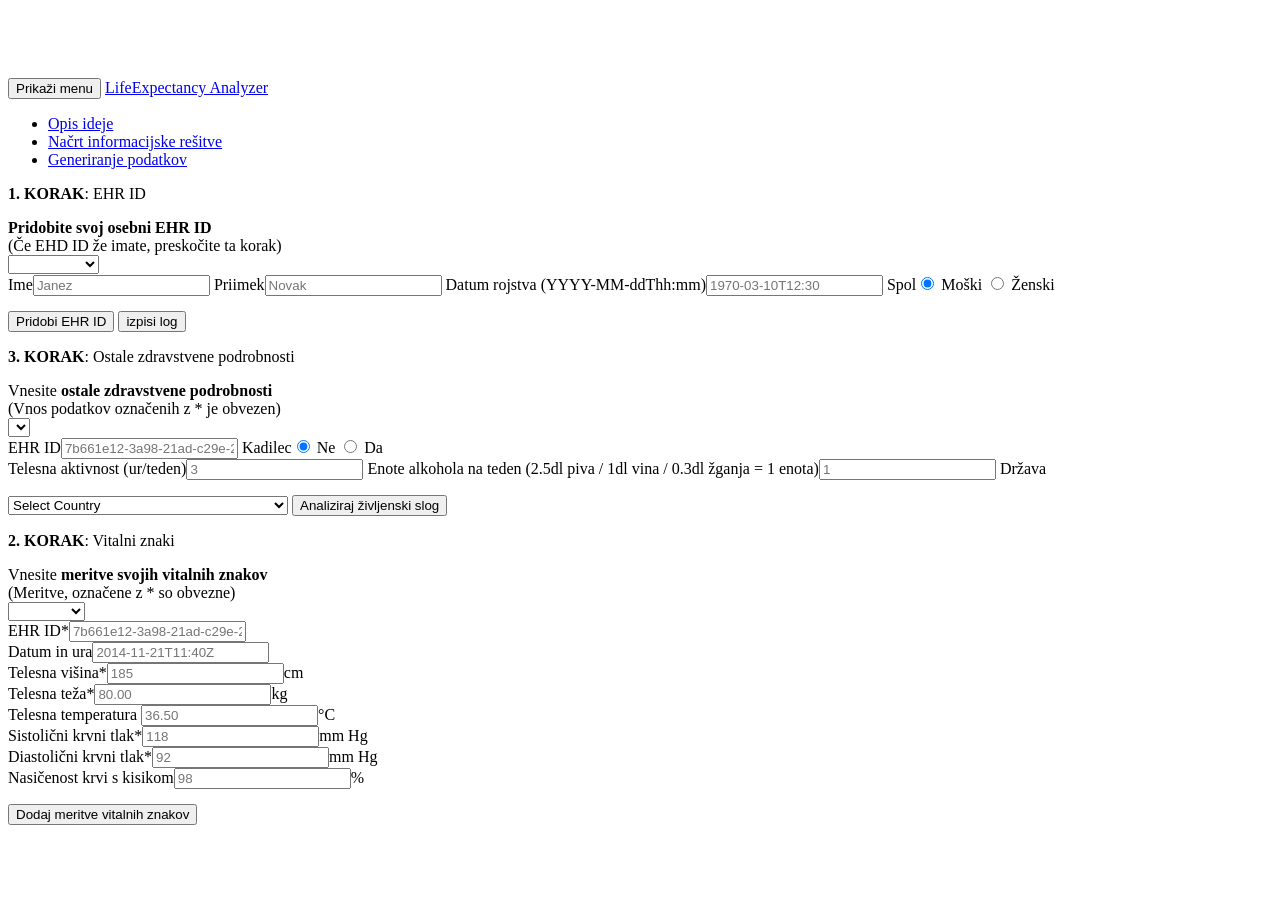
==== index.html @ 61fe8d6d "Avtomatsko generiranje podatkov ok, vizualizacija ok, manjka parse" ====
<!DOCTYPE html>
<html lang="en">
<head>
  <meta charset="utf-8">
  <title>eZdravje :: 4. DN :: OIS 2015/2016</title>
  <link href="knjiznice/css/bootstrap.min.css" rel="stylesheet">
  <link href="knjiznice/css/stil.css" rel="stylesheet">
  <style>
    body {padding-top: 70px;}
  </style>
  <script src="knjiznice/js/jquery-2.2.3.min.js"></script>
  <script src="knjiznice/js/bootstrap.min.js"></script>
  <script src="knjiznice/js/koda.js"></script>
  <script type="text/javascript" src="knjiznice/js/countries.js"></script>
  <script src="https://d3js.org/d3.v3.min.js" language="JavaScript"></script>
  <script src="knjiznice/js/liquidFillGauge.js" language="JavaScript"></script>
  <style>
      .liquidFillGaugeText { font-family: Helvetica; font-weight: bold; }
  </style>
</head>
<body>

  <!-- ZAČETEK: Menujska vrstica na vrhu spletne strani -->
  <nav class="navbar navbar-inverse navbar-fixed-top" role="navigation">
    <div class="container">
      <div class="navbar-header">
        <button type="button" class="navbar-toggle" data-toggle="collapse" data-target="#menujska-vrstica">
          <span class="sr-only">Prikaži menu</span>
          <span class="icon-bar"></span><span class="icon-bar"></span><span class="icon-bar"></span>
        </button>
        <!-- ZAČETEK: Ime vaše aplikacije -->
        <a class="navbar-brand" href="index.html">LifeExpectancy Analyzer</a>
        <!-- KONEC: Ime vaše aplikacije -->
      </div>
      <div class="collapse navbar-collapse" id="menujska-vrstica">
        <ul class="nav navbar-nav">
          <li><a href="opis.html">Opis ideje</a></li>
          <li><a href="nacrt.html">Načrt informacijske rešitve</a></li>
          <!-- <li><a href="#" >Generiranje podatkov</a></li> -->
          <li><a href="#" type="button" onclick="generirajPodatke(1), generirajPodatke(2), generirajPodatke(3)" >Generiranje podatkov</a></li>
        </ul>
      </div>
    </div>
  </nav>
  <!-- KONEC: Menujska vrstica na vrhu spletne strani -->

  <!-- ZAČETEK: Vsebina aplikacije -->
  <div class="container">
    <div class="row">
      <div class="col-lg-12 text-center">
       
        <!-- DODATEK START - Kreiraj EHR zapis za pacienta -->
        <span id="kreirajSporocilo1" style="text-align: left"></span>
        <span id="kreirajSporocilo2" style="text-align: left"></span>
        <span id="kreirajSporocilo3" style="text-align: left"></span>
        <span id="kreirajSporociloError" style="text-align: left"></span>
        
        <div class="col-lg-6 col-md-6 col-sm-6">
          <p class="lead" style="text-align: left"><strong>1. KORAK</strong>: EHR ID</p>
				<div class="panel panel-primary">
					<div class="panel-heading">
						<div class="row">
							<div class="col-lg-8 col-md-8 col-sm-8"><b>Pridobite svoj osebni EHR ID</b><br>(Če EHD ID že imate, preskočite ta korak)</div>
							<div class="col-lg-4 col-md-4 col-sm-4"><select class="form-control input-sm" id="preberiPredlogoBolnika"><option value=""></option><option value="Pujsa,Pepa,1938-10-30T14:58">Pujsa Pepa</option></select></div>
						</div>
					</div>
					<div class="panel-body">
						<span class="input-group-addon">Ime</span><input id="kreirajIme" type="text" class="form-control input-mini" placeholder="Janez">
						<span class="input-group-addon">Priimek</span><input id="kreirajPriimek" type="text" class="form-control" placeholder="Novak">
						<span class="input-group-addon">Datum rojstva (YYYY-MM-ddThh:mm)</span><input id="kreirajDatumRojstva" type="text" class="form-control" placeholder="1970-03-10T12:30">
						<span class="input-group-addon">Spol</span><input id="spol" type="radio" name="spol" value="MALE" checked> Moški</input> <input id="spol" type="radio" name="spol" value="FEMALE"> Ženski </input><br>
						<button type="button" class="btn btn-primary btn-l" style="margin-top: 15px" onclick="kreirajEHRzaBolnika()">Pridobi EHR ID</button><span id="kreirajSporocilo"></span>
						<button type="button" class="btn btn-primary btn-l" style="margin-top: 15px" onclick="izpisiIdje()">izpisi log</button>
				  	</div>
				</div>
				 <!-- DODATEK END - Kreiraj EHR zapis za pacienta -->
				 
				 <!-- DODATEK START - Kajenje/Gibanje -->
				 <p class="lead" style="text-align: left"><strong>3. KORAK</strong>: Ostale zdravstvene podrobnosti</p>
				<div class="panel panel-primary">
					<div class="panel-heading">
						<div class="row">
							<div class="col-lg-8 col-md-8 col-sm-8">Vnesite <b>ostale zdravstvene podrobnosti</b><br>(Vnos podatkov označenih z * je obvezen)</div>
							<div class="col-lg-4 col-md-4 col-sm-4"><select class="form-control input-sm" id="meniPacientov" onchange="vnesiIdIzMenija('meniPacientov')"></select></div>
						</div>
					</div>
					<div class="panel-body">
					  <span class="input-group-addon">EHR ID</span><input id="dodajVitalnoEHRtretjiKorak" type="text" class="form-control input-mini" placeholder="7b661e12-3a98-21ad-c29e-2dc9f5a3d885">
						<span class="input-group-addon">Kadilec</span><input id="kadilec" type="radio" name="kadilec" value="0" checked> Ne <input id="kadilec" type="radio" name="kadilec" value="1"> Da <br>
						<span class="input-group-addon">Telesna aktivnost (ur/teden)</span></span><input id="tedenskaAktivnost" type="text" class="form-control input-mini" placeholder="3">
						<span class="input-group-addon">Enote alkohola na teden (2.5dl piva / 1dl vina / 0.3dl žganja = 1 enota)</span><input id="enoteAlkoTeden" type="text" class="form-control input-mini" placeholder="1">
						<span class="input-group-addon">Država</span><select id="country2" name ="country2" class="form-control input-sm"></select>
            <script language="javascript">
              populateCountries("country2");
            </script>
						<button type="button" class="btn btn-success btn-l" style="margin-top: 15px" onclick="zdruziPodatke()">Analiziraj življenski slog</button><span id="kreirajSporocilo"></span>
				  	</div>
				</div>
			</div>
       <!-- DODATEK END - Kajenje/Gibanje --> 
        
        
        <!-- DODATEK START - Vnos meritve vitalnih znakov -->
        <p class="lead" style="text-align: left"><strong>2. KORAK</strong>: Vitalni znaki</p>
        <div class="col-lg-6 col-md-6 col-sm-6">
				<div class="panel panel-primary">
					<div class="panel-heading">
						<div class="row">
							<div class="col-lg-8 col-md-8 col-sm-8">Vnesite <b>meritve svojih vitalnih znakov</b><br>(Meritve, označene z * so obvezne)</div>
							<div class="col-lg-4 col-md-4 col-sm-4"><select class="form-control input-sm" id="preberiObstojeciVitalniZnak"><option value=""></option><option value="b931580f-2b05-488b-985b-8d9ffb08ad02|2014-11-21T11:40Z|185|80.0|36.50|118|92|98|medicinska sestra Smrketa">Ata Smrk</option></select></div>
						</div>
					</div>
					<div class="panel-body">
						<div class="input-group"><span class="input-group-addon">EHR ID*</span><input id="dodajVitalnoEHR" type="text" class="form-control input-mini" placeholder="7b661e12-3a98-21ad-c29e-2dc9f5a3d885"></div>
						<div class="input-group"><span class="input-group-addon">Datum in ura</span><input id="dodajVitalnoDatumInUra" type="text" class="form-control input-mini" placeholder="2014-11-21T11:40Z"></div>
						<div class="input-group"><span class="input-group-addon">Telesna višina*</span><input id="dodajVitalnoTelesnaVisina" type="text" class="form-control input-mini" placeholder="185"><span class="input-group-addon">cm</span></div>
						<div class="input-group"><span class="input-group-addon">Telesna teža*</span><input id="dodajVitalnoTelesnaTeza" type="text" class="form-control input-mini" placeholder="80.00"><span class="input-group-addon">kg</span></div>
						<div class="input-group"><span class="input-group-addon">Telesna temperatura </span><input id="dodajVitalnoTelesnaTemperatura" type="text" class="form-control input-mini" placeholder="36.50"><span class="input-group-addon">°C</span></div>
						<div class="input-group"><span class="input-group-addon">Sistolični krvni tlak*</span><input id="dodajVitalnoKrvniTlakSistolicni" type="text" class="form-control input-mini" placeholder="118"><span class="input-group-addon">mm Hg</span></div>
						<div class="input-group"><span class="input-group-addon">Diastolični krvni tlak*</span><input id="dodajVitalnoKrvniTlakDiastolicni" type="text" class="form-control input-mini" placeholder="92"><span class="input-group-addon">mm Hg</span></div>
						<div class="input-group"><span class="input-group-addon">Nasičenost krvi s kisikom</span><input id="dodajVitalnoNasicenostKrviSKisikom" type="text" class="form-control input-mini" placeholder="98"><span class="input-group-addon">%</span></div>
						<button type="button" class="btn btn-primary btn-l" style="margin-top: 15px" onclick="dodajMeritveVitalnihZnakov()">Dodaj meritve vitalnih znakov</button><span id="dodajMeritveVitalnihZnakovSporocilo"></span>
				  	</div>
				</div>
			</div>
        <!-- DODATEK END - Vnost meritve vitalnih znakov -->
      </div>
    </div>
    
    <div id="rezulati" style="display:none">
    	
    	<!-- Izpis rezultatov -->
    	<div class="col-lg-6 col-md-6 col-sm-6">
    		<p class="lead"><strong>Rezultati</strong></p>
				<div class="panel panel-success">
					<div class="panel-heading">
						<div class="row">
							<div class="col-lg-8 col-md-8 col-sm-8">Pregled <b>življenjskega sloga </b>in <strong>rezultati.</strong></div>
						</div>
					</div>
					<div class="panel-body">
					  <span><h4><u><strong>Splošna ocena</strong> življenjskega sloga</h4></u></span>
					  <ul style="list-style-type:none">
					    <span>Vaš življenjski slog </span><span id="splosnaOcena"></span><br>
					  </ul>
					  <span><u><h4>Nasveti za <strong>izboljšanje</strong> življenjskega sloga</h4></u></span>
						<ul style="list-style-type:none">
            	<span id="kajenje"></span>
						  <span id="ITM"></span>
						  <span id="tlak"></span>
						  <span id="alkohol"></span>
						  <span id="sport"></span>
            </ul>
            <span><u><h4>Izračun <strong>življenjske dobe</strong></h4></u></span>
              <ul style="list-style-type:none">
                <span id="starost"></span>
                <span id="pricakovanaDoba"></span>
                <span id="toGo"></span>
                <span id="deltaLifestyle"></span>
              </ul>
					</div>
				</div>
			</div>
			<!-- Izpis rezultatov END -->
			
			<!-- Vizualizacija -->
			<div class="col-lg-6 col-md-6 col-sm-6">
    		<p class="lead"><strong>Vizualizacija</strong></p>
				<div class="panel panel-success">
					<div class="panel-heading">
						<div class="row">
							<div class="col-lg-8 col-md-8 col-sm-8">Grafični prikaz <b>življenjskega sloga</b><strong>.</strong></div>
						</div>
					</div>
					<div class="row">
						<div class="col-md-4 text-center">
							<svg id="fillgauge1" width="100%" height="250"></svg>
							
						</div>
						<div class="col-md-4 text-center">
							<svg id="fillgauge2" width="100%" height="250"></svg>
							
						</div>
						<div class="col-md-4 text-center">
							<svg id="fillgauge3" width="100%" height="250"></svg>
							
						</div>
					</div>
					  <script language="JavaScript">
					  </script>
					</div>
				</div>
			</div>
			<!-- Vizualizacija END -->
			
		<!-- Display: none DIV!!! -->	
		</div>
		<div id="resultDiv"></div>
  </div>
 
  <!-- KONEC: Vsebina aplikacije -->

</body>
</html>
---- knjiznice/css/stil.css ----
div.demo {
    display: table;
    width: 100%;
    table-layout: fixed;    /* For cells of equal size */
}
div.demo span {
    display: table-cell;
    text-align: center;
}
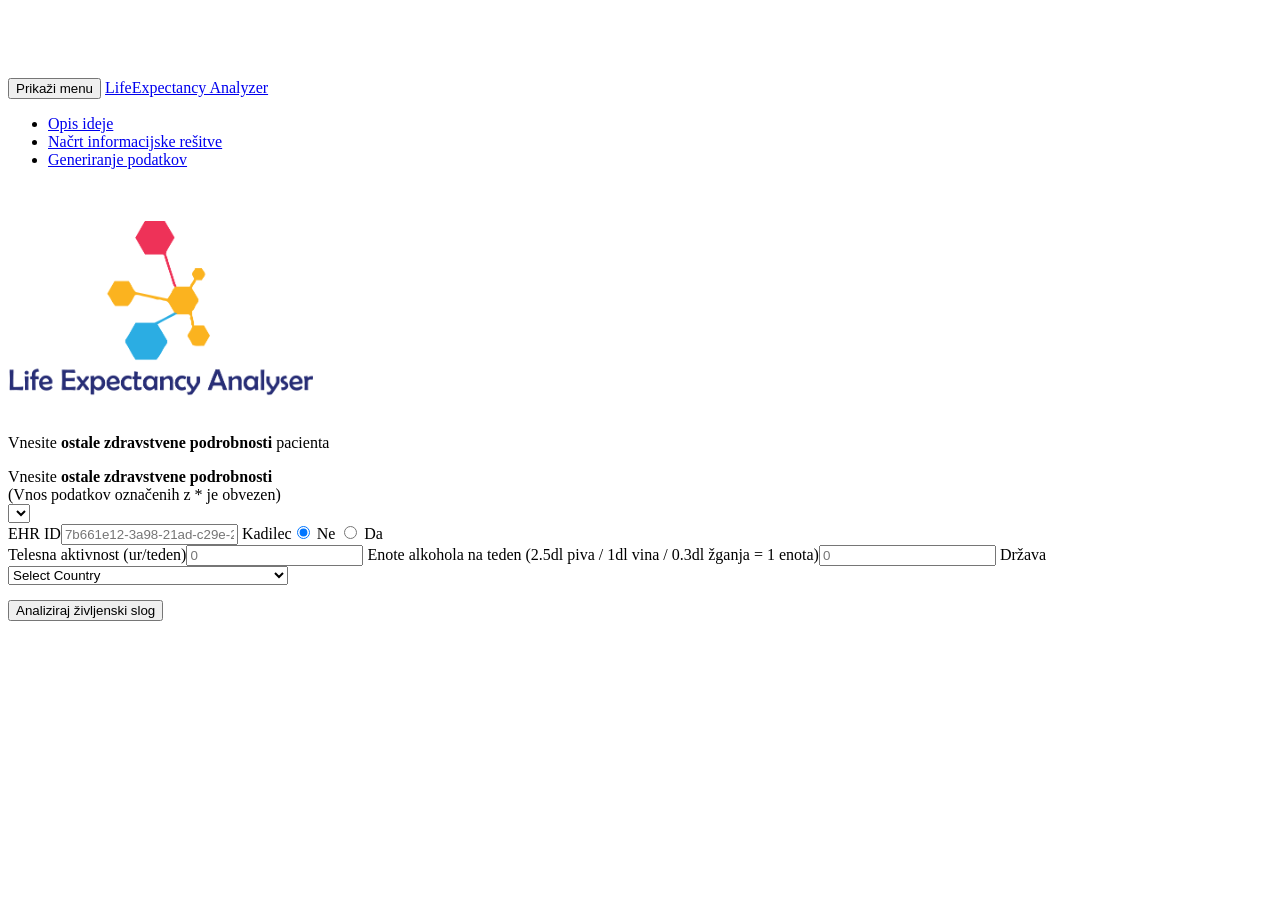
==== commit 258079bb: "Dodan master-detail" ====
--- a/index.html
+++ b/index.html
@@ -9,6 +9,7 @@
     body {padding-top: 70px;}
   </style>
   <script src="knjiznice/js/jquery-2.2.3.min.js"></script>
+  
   <script src="knjiznice/js/bootstrap.min.js"></script>
   <script src="knjiznice/js/koda.js"></script>
   <script type="text/javascript" src="knjiznice/js/countries.js"></script>
@@ -50,11 +51,13 @@
       <div class="col-lg-12 text-center">
        
         <!-- DODATEK START - Kreiraj EHR zapis za pacienta -->
+        <span id="kreirajSporociloZunanjiVir" style="text-align: left"></span>
         <span id="kreirajSporocilo1" style="text-align: left"></span>
         <span id="kreirajSporocilo2" style="text-align: left"></span>
         <span id="kreirajSporocilo3" style="text-align: left"></span>
-        <span id="kreirajSporociloError" style="text-align: left"></span>
-        
+        <span id="kreirajSporociloError" style="text-align: left"></span><br><br>
+        <img src="knjiznice/other/Logo1.png" alt="Logo" style="width:305px;height:175px;"><br><br>
+        <!--
         <div class="col-lg-6 col-md-6 col-sm-6">
           <p class="lead" style="text-align: left"><strong>1. KORAK</strong>: EHR ID</p>
 				<div class="panel panel-primary">
@@ -73,10 +76,12 @@
 						<button type="button" class="btn btn-primary btn-l" style="margin-top: 15px" onclick="izpisiIdje()">izpisi log</button>
 				  	</div>
 				</div>
+				-->
 				 <!-- DODATEK END - Kreiraj EHR zapis za pacienta -->
 				 
 				 <!-- DODATEK START - Kajenje/Gibanje -->
-				 <p class="lead" style="text-align: left"><strong>3. KORAK</strong>: Ostale zdravstvene podrobnosti</p>
+				 <!-- <div class="col-lg-6 col-md-6 col-sm-6"> -->
+				 <p class="lead" style="text-align: left">Vnesite<strong> ostale zdravstvene podrobnosti </strong>pacienta</p>
 				<div class="panel panel-primary">
 					<div class="panel-heading">
 						<div class="row">
@@ -86,21 +91,23 @@
 					</div>
 					<div class="panel-body">
 					  <span class="input-group-addon">EHR ID</span><input id="dodajVitalnoEHRtretjiKorak" type="text" class="form-control input-mini" placeholder="7b661e12-3a98-21ad-c29e-2dc9f5a3d885">
-						<span class="input-group-addon">Kadilec</span><input id="kadilec" type="radio" name="kadilec" value="0" checked> Ne <input id="kadilec" type="radio" name="kadilec" value="1"> Da <br>
-						<span class="input-group-addon">Telesna aktivnost (ur/teden)</span></span><input id="tedenskaAktivnost" type="text" class="form-control input-mini" placeholder="3">
-						<span class="input-group-addon">Enote alkohola na teden (2.5dl piva / 1dl vina / 0.3dl žganja = 1 enota)</span><input id="enoteAlkoTeden" type="text" class="form-control input-mini" placeholder="1">
+						<span class="input-group-addon">Kadilec</span><input id="kadilec_ne" type="radio" name="kadilec" value="0" checked> Ne <input id="kadilec_da" type="radio" name="kadilec" value="1"> Da <br>
+						<span class="input-group-addon">Telesna aktivnost (ur/teden)</span></span><input id="tedenskaAktivnost" type="text" class="form-control input-mini" placeholder="0">
+						<span class="input-group-addon">Enote alkohola na teden (2.5dl piva / 1dl vina / 0.3dl žganja = 1 enota)</span><input id="enoteAlkoTeden" type="text" class="form-control input-mini" placeholder="0">
 						<span class="input-group-addon">Država</span><select id="country2" name ="country2" class="form-control input-sm"></select>
             <script language="javascript">
               populateCountries("country2");
             </script>
+            <span id="kreirajSporociloVnos" style="text-align: left"></span><span id="kreirajSporociloVnos" style="text-align: left"></span><br>
 						<button type="button" class="btn btn-success btn-l" style="margin-top: 15px" onclick="zdruziPodatke()">Analiziraj življenski slog</button><span id="kreirajSporocilo"></span>
 				  	</div>
 				</div>
-			</div>
+			<!--</div> -->
        <!-- DODATEK END - Kajenje/Gibanje --> 
         
         
         <!-- DODATEK START - Vnos meritve vitalnih znakov -->
+        <!--
         <p class="lead" style="text-align: left"><strong>2. KORAK</strong>: Vitalni znaki</p>
         <div class="col-lg-6 col-md-6 col-sm-6">
 				<div class="panel panel-primary">
@@ -123,6 +130,7 @@
 				  	</div>
 				</div>
 			</div>
+			-->
         <!-- DODATEK END - Vnost meritve vitalnih znakov -->
       </div>
     </div>
@@ -175,25 +183,45 @@
 					<div class="row">
 						<div class="col-md-4 text-center">
 							<svg id="fillgauge1" width="100%" height="250"></svg>
-							
+							<p><b>Pričakovana</b> življenjska doba glede na <b>trenuten</b> življenski slog.</p><br><br>
 						</div>
 						<div class="col-md-4 text-center">
 							<svg id="fillgauge2" width="100%" height="250"></svg>
-							
+							<p><b>Zmanjšanje</b> življenjske dobe zaradi <b>življenjskega sloga.</b></p>
 						</div>
 						<div class="col-md-4 text-center">
 							<svg id="fillgauge3" width="100%" height="250"></svg>
-							
+							<p><b>Pričakovana</b> življenjska doba z <b>zdravim</b> življenjskim slogom.</p>
 						</div>
 					</div>
 					  <script language="JavaScript">
 					  </script>
 					</div>
 				</div>
+				
+				
+				<!-- Master-detail meritve in kartoteka -->
+				<div class="col-lg-6 col-md-6 col-sm-6">
+    		<p class="lead">Pregled<strong> zgodovine meritev</strong></p>
+				<div class="panel panel-success">
+					<div class="panel-heading">
+						<div class="row">
+							<div class="col-lg-8 col-md-8 col-sm-8">Pregled <b>življenjskega sloga </b>in <strong>rezultati.</strong></div>
+							<div class="col-lg-4 col-md-4 col-sm-4"><select class="form-control input-sm" id="izpisiMeritve" onchange="izpisiTabeloMeritev()"> <option value="0"></option> <option value="1">Teža</option><option value="2">Višina</option><option value="3">ITM</option></select></div>
+						</div>
+					</div>
+					<div class="panel-body">
+					  <div id="poljeZaIzpisTabele"></div>
+					</div>
+				</div>
 			</div>
+				<!-- END Master-detail meritve in kartoteka -->
+				
+			</div> <!-- Div za display: none -->
 			<!-- Vizualizacija END -->
 			
-		<!-- Display: none DIV!!! -->	
+			
+		
 		</div>
 		<div id="resultDiv"></div>
   </div>
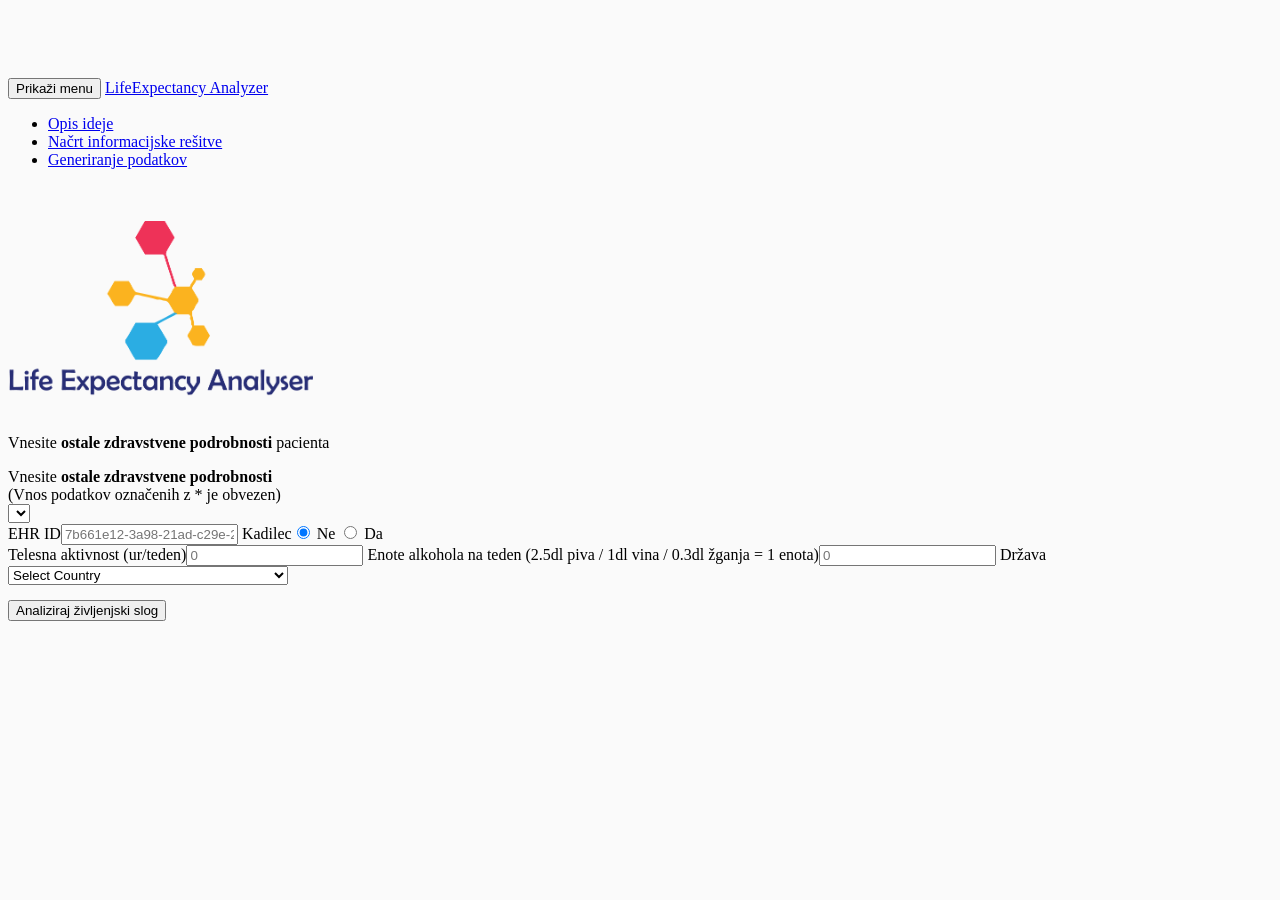
==== commit 4d648fdc: "Se zadnji popravki" ====
--- a/index.html
+++ b/index.html
@@ -20,7 +20,7 @@
   </style>
 </head>
 <body>
-
+	
   <!-- ZAČETEK: Menujska vrstica na vrhu spletne strani -->
   <nav class="navbar navbar-inverse navbar-fixed-top" role="navigation">
     <div class="container">
@@ -99,7 +99,7 @@
               populateCountries("country2");
             </script>
             <span id="kreirajSporociloVnos" style="text-align: left"></span><span id="kreirajSporociloVnos" style="text-align: left"></span><br>
-						<button type="button" class="btn btn-success btn-l" style="margin-top: 15px" onclick="zdruziPodatke()">Analiziraj življenski slog</button><span id="kreirajSporocilo"></span>
+						<button type="button" class="btn btn-success btn-l" style="margin-top: 15px" onclick="zdruziPodatke()">Analiziraj življenjski slog</button><span id="kreirajSporocilo"></span>
 				  	</div>
 				</div>
 			<!--</div> -->
@@ -177,13 +177,13 @@
 				<div class="panel panel-success">
 					<div class="panel-heading">
 						<div class="row">
-							<div class="col-lg-8 col-md-8 col-sm-8">Grafični prikaz <b>življenjskega sloga</b><strong>.</strong></div>
+							<div class="col-lg-8 col-md-8 col-sm-8">Grafični prikaz <b>življenjskega sloga</b>. <i>(Vsi podatki so podani v letih)</i></div>
 						</div>
 					</div>
 					<div class="row">
 						<div class="col-md-4 text-center">
 							<svg id="fillgauge1" width="100%" height="250"></svg>
-							<p><b>Pričakovana</b> življenjska doba glede na <b>trenuten</b> življenski slog.</p><br><br>
+							<p><b>Pričakovana</b> življenjska doba glede na <b>trenuten</b> življenjski slog.</p><br><br>
 						</div>
 						<div class="col-md-4 text-center">
 							<svg id="fillgauge2" width="100%" height="250"></svg>
@@ -202,16 +202,16 @@
 				
 				<!-- Master-detail meritve in kartoteka -->
 				<div class="col-lg-6 col-md-6 col-sm-6">
-    		<p class="lead">Pregled<strong> zgodovine meritev</strong></p>
+    		<p class="lead">Analiza<strong> zgodovine meritev</strong></p>
 				<div class="panel panel-success">
 					<div class="panel-heading">
 						<div class="row">
-							<div class="col-lg-8 col-md-8 col-sm-8">Pregled <b>življenjskega sloga </b>in <strong>rezultati.</strong></div>
+							<div class="col-lg-8 col-md-8 col-sm-8">Meritve, ki predstavljajo <b>tveganje za splošno zdravje </b>so <strong><u>odebeljene in podčrtane.</u></strong></div>
 							<div class="col-lg-4 col-md-4 col-sm-4"><select class="form-control input-sm" id="izpisiMeritve" onchange="izpisiTabeloMeritev()"> <option value="0"></option> <option value="1">Teža</option><option value="2">Višina</option><option value="3">ITM</option></select></div>
 						</div>
 					</div>
 					<div class="panel-body">
-					  <div id="poljeZaIzpisTabele"></div>
+					  <div id="poljeZaIzpisTabele"><i>Iz menija na desni izberite merive, ki jih želite izpisati</i></div>
 					</div>
 				</div>
 			</div>
--- a/knjiznice/css/stil.css
+++ b/knjiznice/css/stil.css
@@ -1,9 +1,3 @@
-div.demo {
-    display: table;
-    width: 100%;
-    table-layout: fixed;    /* For cells of equal size */
-}
-div.demo span {
-    display: table-cell;
-    text-align: center;
+body {
+    background-color: #FAFAFA;
 }
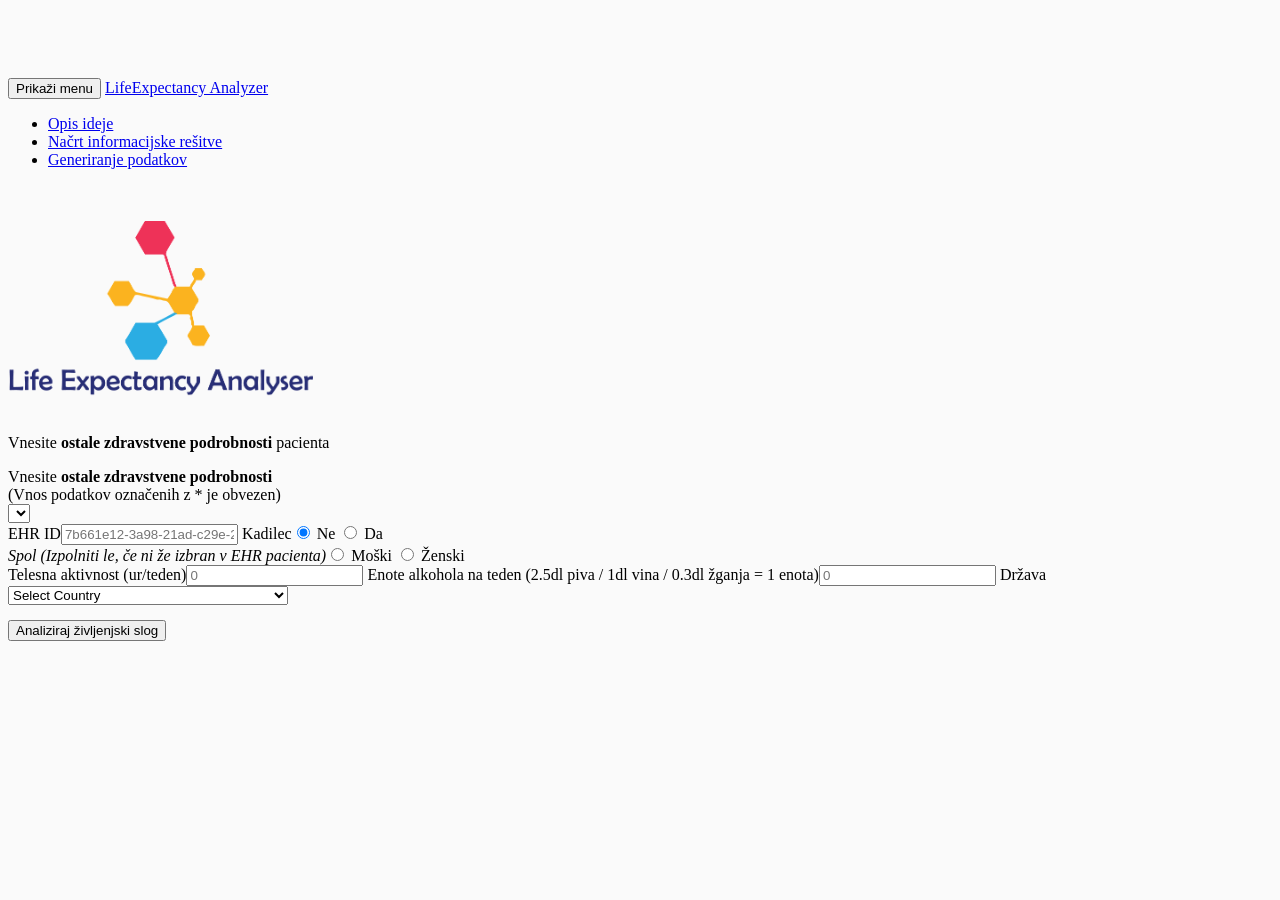
==== commit 5ad92c49: "Pred odstranjevanjem nepotrebne kodeđ" ====
--- a/index.html
+++ b/index.html
@@ -92,6 +92,7 @@
 					<div class="panel-body">
 					  <span class="input-group-addon">EHR ID</span><input id="dodajVitalnoEHRtretjiKorak" type="text" class="form-control input-mini" placeholder="7b661e12-3a98-21ad-c29e-2dc9f5a3d885">
 						<span class="input-group-addon">Kadilec</span><input id="kadilec_ne" type="radio" name="kadilec" value="0" checked> Ne <input id="kadilec_da" type="radio" name="kadilec" value="1"> Da <br>
+						<span class="input-group-addon"><i>Spol (Izpolniti le, če ni že izbran v EHR pacienta)</i></span><input id="spolM" type="radio" name="spol" value="0"> Moški <input id="spolZ" type="radio" name="spol" value="1"> Ženski <br>
 						<span class="input-group-addon">Telesna aktivnost (ur/teden)</span></span><input id="tedenskaAktivnost" type="text" class="form-control input-mini" placeholder="0">
 						<span class="input-group-addon">Enote alkohola na teden (2.5dl piva / 1dl vina / 0.3dl žganja = 1 enota)</span><input id="enoteAlkoTeden" type="text" class="form-control input-mini" placeholder="0">
 						<span class="input-group-addon">Država</span><select id="country2" name ="country2" class="form-control input-sm"></select>
@@ -99,7 +100,10 @@
               populateCountries("country2");
             </script>
             <span id="kreirajSporociloVnos" style="text-align: left"></span><span id="kreirajSporociloVnos" style="text-align: left"></span><br>
-						<button type="button" class="btn btn-success btn-l" style="margin-top: 15px" onclick="zdruziPodatke()">Analiziraj življenjski slog</button><span id="kreirajSporocilo"></span>
+						<button id="analizirajZivSlog"type="button" class="btn btn-success btn-l" style="margin-top: 15px" onclick="zdruziPodatke()">Analiziraj življenjski slog</button>
+						<button id="osveziStran" type="button" class="btn btn-primary btn-l" style="display: none; margin-top: 15px;" onclick="location.reload()">Nov izračun</button>
+						<script>function reload(){window.location.reload;}</script>
+						<span id="kreirajSporocilo"></span>
 				  	</div>
 				</div>
 			<!--</div> -->
@@ -207,7 +211,7 @@
 					<div class="panel-heading">
 						<div class="row">
 							<div class="col-lg-8 col-md-8 col-sm-8">Meritve, ki predstavljajo <b>tveganje za splošno zdravje </b>so <strong><u>odebeljene in podčrtane.</u></strong></div>
-							<div class="col-lg-4 col-md-4 col-sm-4"><select class="form-control input-sm" id="izpisiMeritve" onchange="izpisiTabeloMeritev()"> <option value="0"></option> <option value="1">Teža</option><option value="2">Višina</option><option value="3">ITM</option></select></div>
+							<div class="col-lg-4 col-md-4 col-sm-4"><select class="form-control input-sm" id="izpisiMeritve" onchange="izpisiTabeloMeritev()"> <option value="0"></option> <option value="1">Teža</option><option value="2">Višina</option><option value="3">ITM</option><option value="4">Tlak</option></select></div>
 						</div>
 					</div>
 					<div class="panel-body">
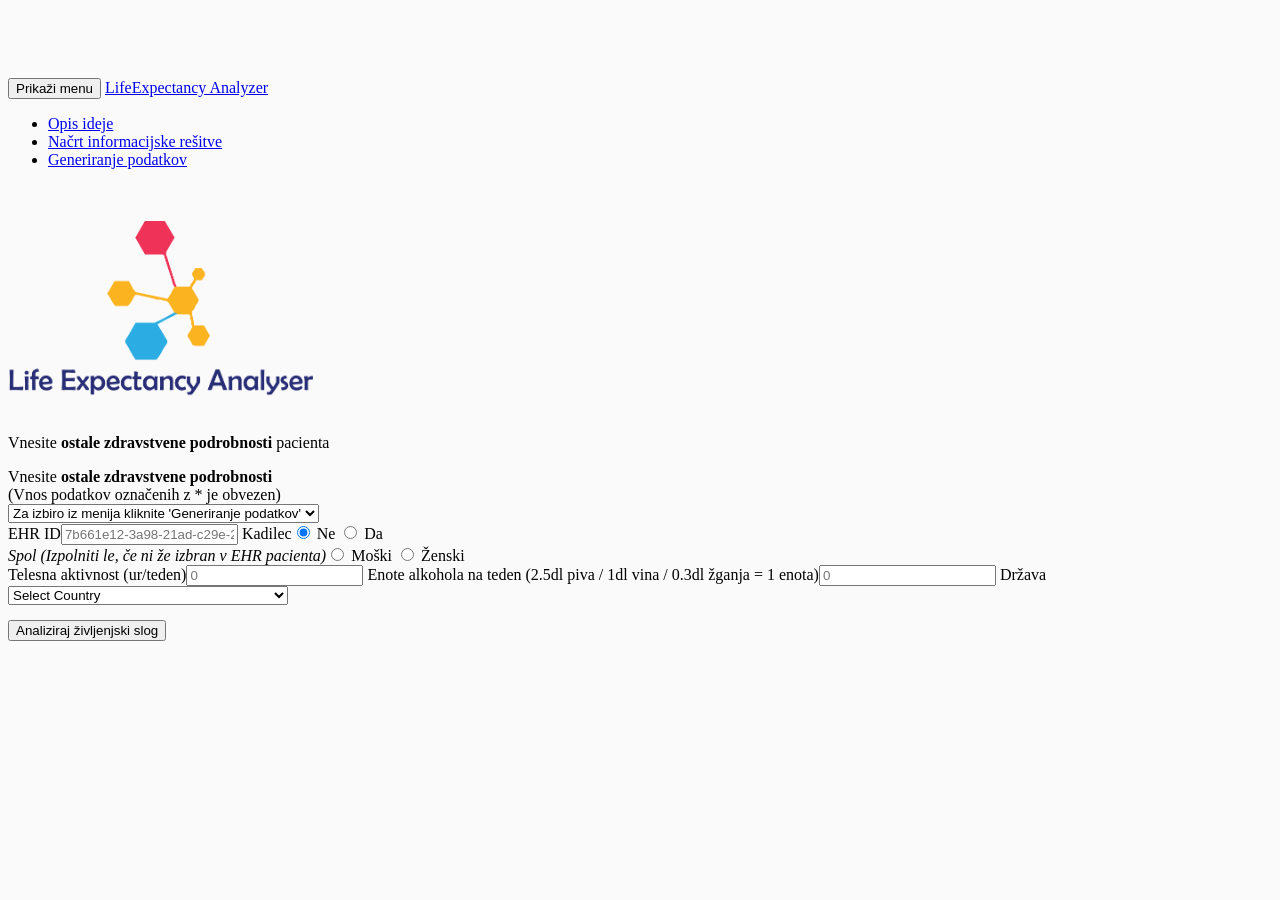
==== commit b7ee0c0f: "Verzija 0.95" ====
--- a/index.html
+++ b/index.html
@@ -9,7 +9,7 @@
     body {padding-top: 70px;}
   </style>
   <script src="knjiznice/js/jquery-2.2.3.min.js"></script>
-  
+  <script src="knjiznice/js/fileSaver.min.js" language="JavaScript"></script>
   <script src="knjiznice/js/bootstrap.min.js"></script>
   <script src="knjiznice/js/koda.js"></script>
   <script type="text/javascript" src="knjiznice/js/countries.js"></script>
@@ -86,11 +86,11 @@
 					<div class="panel-heading">
 						<div class="row">
 							<div class="col-lg-8 col-md-8 col-sm-8">Vnesite <b>ostale zdravstvene podrobnosti</b><br>(Vnos podatkov označenih z * je obvezen)</div>
-							<div class="col-lg-4 col-md-4 col-sm-4"><select class="form-control input-sm" id="meniPacientov" onchange="vnesiIdIzMenija('meniPacientov')"></select></div>
-						</div>
-					</div>
-					<div class="panel-body">
-					  <span class="input-group-addon">EHR ID</span><input id="dodajVitalnoEHRtretjiKorak" type="text" class="form-control input-mini" placeholder="7b661e12-3a98-21ad-c29e-2dc9f5a3d885">
+							<div class="col-lg-4 col-md-4 col-sm-4"><select class="form-control input-sm" id="meniPacientov" onchange="vnesiIdIzMenija('meniPacientov')"><option value='0'><i>Za izbiro iz menija kliknite 'Generiranje podatkov'</i></option></select></div>
+						</div>
+					</div>
+					<div class="panel-body">
+					  <span class="input-group-addon">EHR ID</span><input id="dodajVitalnoEHR" type="text" class="form-control input-mini" placeholder="7b661e12-3a98-21ad-c29e-2dc9f5a3d885">
 						<span class="input-group-addon">Kadilec</span><input id="kadilec_ne" type="radio" name="kadilec" value="0" checked> Ne <input id="kadilec_da" type="radio" name="kadilec" value="1"> Da <br>
 						<span class="input-group-addon"><i>Spol (Izpolniti le, če ni že izbran v EHR pacienta)</i></span><input id="spolM" type="radio" name="spol" value="0"> Moški <input id="spolZ" type="radio" name="spol" value="1"> Ženski <br>
 						<span class="input-group-addon">Telesna aktivnost (ur/teden)</span></span><input id="tedenskaAktivnost" type="text" class="form-control input-mini" placeholder="0">
@@ -100,7 +100,7 @@
               populateCountries("country2");
             </script>
             <span id="kreirajSporociloVnos" style="text-align: left"></span><span id="kreirajSporociloVnos" style="text-align: left"></span><br>
-						<button id="analizirajZivSlog"type="button" class="btn btn-success btn-l" style="margin-top: 15px" onclick="zdruziPodatke()">Analiziraj življenjski slog</button>
+						<button id="analizirajZivSlog"type="button" class="btn btn-success btn-l" style="margin-top: 15px" onclick="analizirajZivSlog()">Analiziraj življenjski slog</button>
 						<button id="osveziStran" type="button" class="btn btn-primary btn-l" style="display: none; margin-top: 15px;" onclick="location.reload()">Nov izračun</button>
 						<script>function reload(){window.location.reload;}</script>
 						<span id="kreirajSporocilo"></span>
@@ -147,7 +147,7 @@
 				<div class="panel panel-success">
 					<div class="panel-heading">
 						<div class="row">
-							<div class="col-lg-8 col-md-8 col-sm-8">Pregled <b>življenjskega sloga </b>in <strong>rezultati.</strong></div>
+							<div id="pregledPacient"class="col-lg-8 col-md-8 col-sm-8"></div>
 						</div>
 					</div>
 					<div class="panel-body">
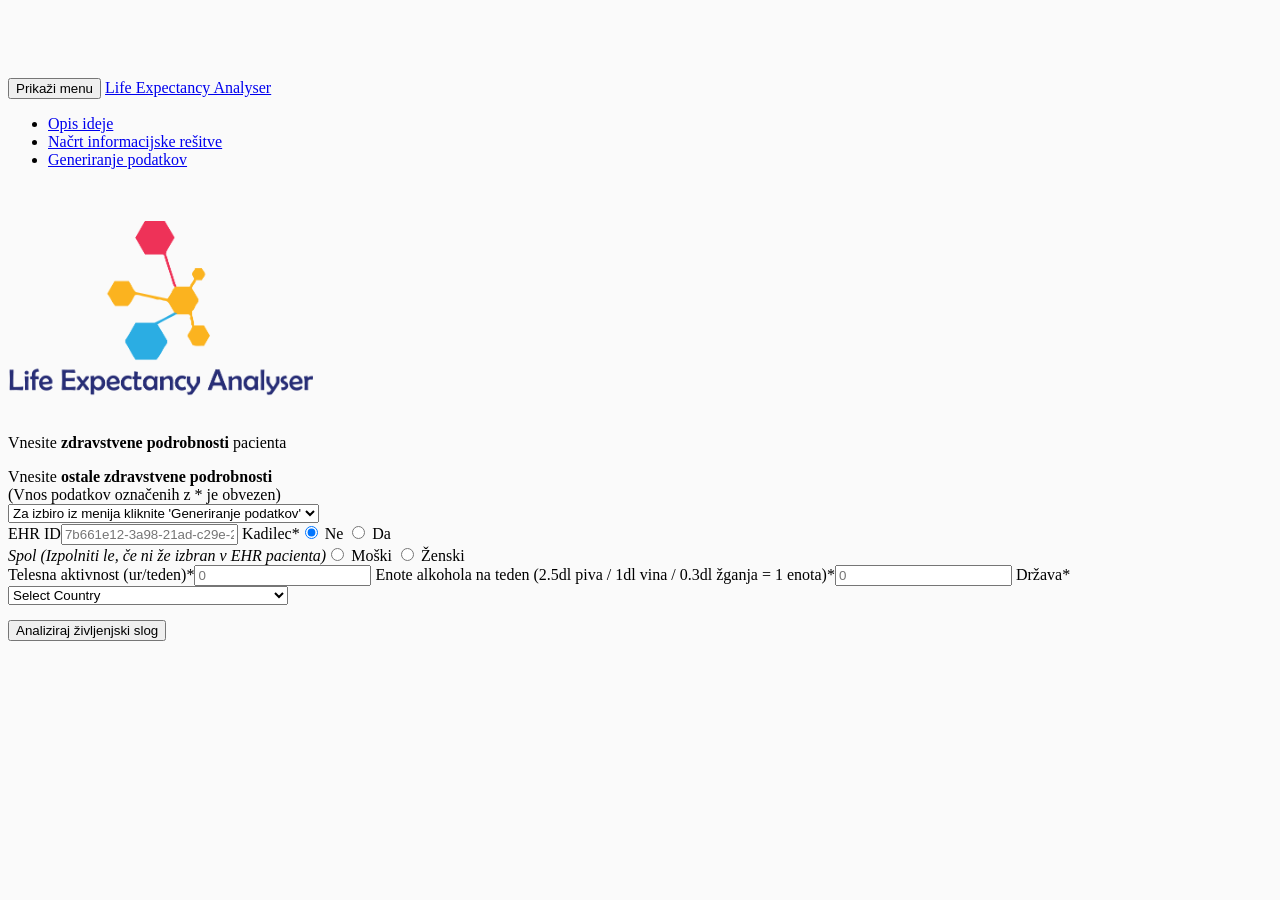
==== commit 6d17871a: "Verzija 0.99" ====
--- a/index.html
+++ b/index.html
@@ -30,7 +30,7 @@
           <span class="icon-bar"></span><span class="icon-bar"></span><span class="icon-bar"></span>
         </button>
         <!-- ZAČETEK: Ime vaše aplikacije -->
-        <a class="navbar-brand" href="index.html">LifeExpectancy Analyzer</a>
+        <a class="navbar-brand" href="index.html">Life Expectancy Analyser</a>
         <!-- KONEC: Ime vaše aplikacije -->
       </div>
       <div class="collapse navbar-collapse" id="menujska-vrstica">
@@ -57,31 +57,8 @@
         <span id="kreirajSporocilo3" style="text-align: left"></span>
         <span id="kreirajSporociloError" style="text-align: left"></span><br><br>
         <img src="knjiznice/other/Logo1.png" alt="Logo" style="width:305px;height:175px;"><br><br>
-        <!--
-        <div class="col-lg-6 col-md-6 col-sm-6">
-          <p class="lead" style="text-align: left"><strong>1. KORAK</strong>: EHR ID</p>
-				<div class="panel panel-primary">
-					<div class="panel-heading">
-						<div class="row">
-							<div class="col-lg-8 col-md-8 col-sm-8"><b>Pridobite svoj osebni EHR ID</b><br>(Če EHD ID že imate, preskočite ta korak)</div>
-							<div class="col-lg-4 col-md-4 col-sm-4"><select class="form-control input-sm" id="preberiPredlogoBolnika"><option value=""></option><option value="Pujsa,Pepa,1938-10-30T14:58">Pujsa Pepa</option></select></div>
-						</div>
-					</div>
-					<div class="panel-body">
-						<span class="input-group-addon">Ime</span><input id="kreirajIme" type="text" class="form-control input-mini" placeholder="Janez">
-						<span class="input-group-addon">Priimek</span><input id="kreirajPriimek" type="text" class="form-control" placeholder="Novak">
-						<span class="input-group-addon">Datum rojstva (YYYY-MM-ddThh:mm)</span><input id="kreirajDatumRojstva" type="text" class="form-control" placeholder="1970-03-10T12:30">
-						<span class="input-group-addon">Spol</span><input id="spol" type="radio" name="spol" value="MALE" checked> Moški</input> <input id="spol" type="radio" name="spol" value="FEMALE"> Ženski </input><br>
-						<button type="button" class="btn btn-primary btn-l" style="margin-top: 15px" onclick="kreirajEHRzaBolnika()">Pridobi EHR ID</button><span id="kreirajSporocilo"></span>
-						<button type="button" class="btn btn-primary btn-l" style="margin-top: 15px" onclick="izpisiIdje()">izpisi log</button>
-				  	</div>
-				</div>
-				-->
-				 <!-- DODATEK END - Kreiraj EHR zapis za pacienta -->
-				 
-				 <!-- DODATEK START - Kajenje/Gibanje -->
-				 <!-- <div class="col-lg-6 col-md-6 col-sm-6"> -->
-				 <p class="lead" style="text-align: left">Vnesite<strong> ostale zdravstvene podrobnosti </strong>pacienta</p>
+        
+				 <p class="lead" style="text-align: left">Vnesite<strong> zdravstvene podrobnosti </strong>pacienta</p>
 				<div class="panel panel-primary">
 					<div class="panel-heading">
 						<div class="row">
@@ -91,11 +68,11 @@
 					</div>
 					<div class="panel-body">
 					  <span class="input-group-addon">EHR ID</span><input id="dodajVitalnoEHR" type="text" class="form-control input-mini" placeholder="7b661e12-3a98-21ad-c29e-2dc9f5a3d885">
-						<span class="input-group-addon">Kadilec</span><input id="kadilec_ne" type="radio" name="kadilec" value="0" checked> Ne <input id="kadilec_da" type="radio" name="kadilec" value="1"> Da <br>
+						<span class="input-group-addon">Kadilec*</span><input id="kadilec_ne" type="radio" name="kadilec" value="0" checked> Ne <input id="kadilec_da" type="radio" name="kadilec" value="1"> Da <br>
 						<span class="input-group-addon"><i>Spol (Izpolniti le, če ni že izbran v EHR pacienta)</i></span><input id="spolM" type="radio" name="spol" value="0"> Moški <input id="spolZ" type="radio" name="spol" value="1"> Ženski <br>
-						<span class="input-group-addon">Telesna aktivnost (ur/teden)</span></span><input id="tedenskaAktivnost" type="text" class="form-control input-mini" placeholder="0">
-						<span class="input-group-addon">Enote alkohola na teden (2.5dl piva / 1dl vina / 0.3dl žganja = 1 enota)</span><input id="enoteAlkoTeden" type="text" class="form-control input-mini" placeholder="0">
-						<span class="input-group-addon">Država</span><select id="country2" name ="country2" class="form-control input-sm"></select>
+						<span class="input-group-addon">Telesna aktivnost (ur/teden)*</span></span><input id="tedenskaAktivnost" type="text" class="form-control input-mini" placeholder="0">
+						<span class="input-group-addon">Enote alkohola na teden (2.5dl piva / 1dl vina / 0.3dl žganja = 1 enota)*</span><input id="enoteAlkoTeden" type="text" class="form-control input-mini" placeholder="0">
+						<span class="input-group-addon">Država*</span><select id="country2" name ="country2" class="form-control input-sm"></select>
             <script language="javascript">
               populateCountries("country2");
             </script>
@@ -106,36 +83,7 @@
 						<span id="kreirajSporocilo"></span>
 				  	</div>
 				</div>
-			<!--</div> -->
-       <!-- DODATEK END - Kajenje/Gibanje --> 
-        
-        
-        <!-- DODATEK START - Vnos meritve vitalnih znakov -->
-        <!--
-        <p class="lead" style="text-align: left"><strong>2. KORAK</strong>: Vitalni znaki</p>
-        <div class="col-lg-6 col-md-6 col-sm-6">
-				<div class="panel panel-primary">
-					<div class="panel-heading">
-						<div class="row">
-							<div class="col-lg-8 col-md-8 col-sm-8">Vnesite <b>meritve svojih vitalnih znakov</b><br>(Meritve, označene z * so obvezne)</div>
-							<div class="col-lg-4 col-md-4 col-sm-4"><select class="form-control input-sm" id="preberiObstojeciVitalniZnak"><option value=""></option><option value="b931580f-2b05-488b-985b-8d9ffb08ad02|2014-11-21T11:40Z|185|80.0|36.50|118|92|98|medicinska sestra Smrketa">Ata Smrk</option></select></div>
-						</div>
-					</div>
-					<div class="panel-body">
-						<div class="input-group"><span class="input-group-addon">EHR ID*</span><input id="dodajVitalnoEHR" type="text" class="form-control input-mini" placeholder="7b661e12-3a98-21ad-c29e-2dc9f5a3d885"></div>
-						<div class="input-group"><span class="input-group-addon">Datum in ura</span><input id="dodajVitalnoDatumInUra" type="text" class="form-control input-mini" placeholder="2014-11-21T11:40Z"></div>
-						<div class="input-group"><span class="input-group-addon">Telesna višina*</span><input id="dodajVitalnoTelesnaVisina" type="text" class="form-control input-mini" placeholder="185"><span class="input-group-addon">cm</span></div>
-						<div class="input-group"><span class="input-group-addon">Telesna teža*</span><input id="dodajVitalnoTelesnaTeza" type="text" class="form-control input-mini" placeholder="80.00"><span class="input-group-addon">kg</span></div>
-						<div class="input-group"><span class="input-group-addon">Telesna temperatura </span><input id="dodajVitalnoTelesnaTemperatura" type="text" class="form-control input-mini" placeholder="36.50"><span class="input-group-addon">°C</span></div>
-						<div class="input-group"><span class="input-group-addon">Sistolični krvni tlak*</span><input id="dodajVitalnoKrvniTlakSistolicni" type="text" class="form-control input-mini" placeholder="118"><span class="input-group-addon">mm Hg</span></div>
-						<div class="input-group"><span class="input-group-addon">Diastolični krvni tlak*</span><input id="dodajVitalnoKrvniTlakDiastolicni" type="text" class="form-control input-mini" placeholder="92"><span class="input-group-addon">mm Hg</span></div>
-						<div class="input-group"><span class="input-group-addon">Nasičenost krvi s kisikom</span><input id="dodajVitalnoNasicenostKrviSKisikom" type="text" class="form-control input-mini" placeholder="98"><span class="input-group-addon">%</span></div>
-						<button type="button" class="btn btn-primary btn-l" style="margin-top: 15px" onclick="dodajMeritveVitalnihZnakov()">Dodaj meritve vitalnih znakov</button><span id="dodajMeritveVitalnihZnakovSporocilo"></span>
-				  	</div>
-				</div>
-			</div>
-			-->
-        <!-- DODATEK END - Vnost meritve vitalnih znakov -->
+			
       </div>
     </div>
     
